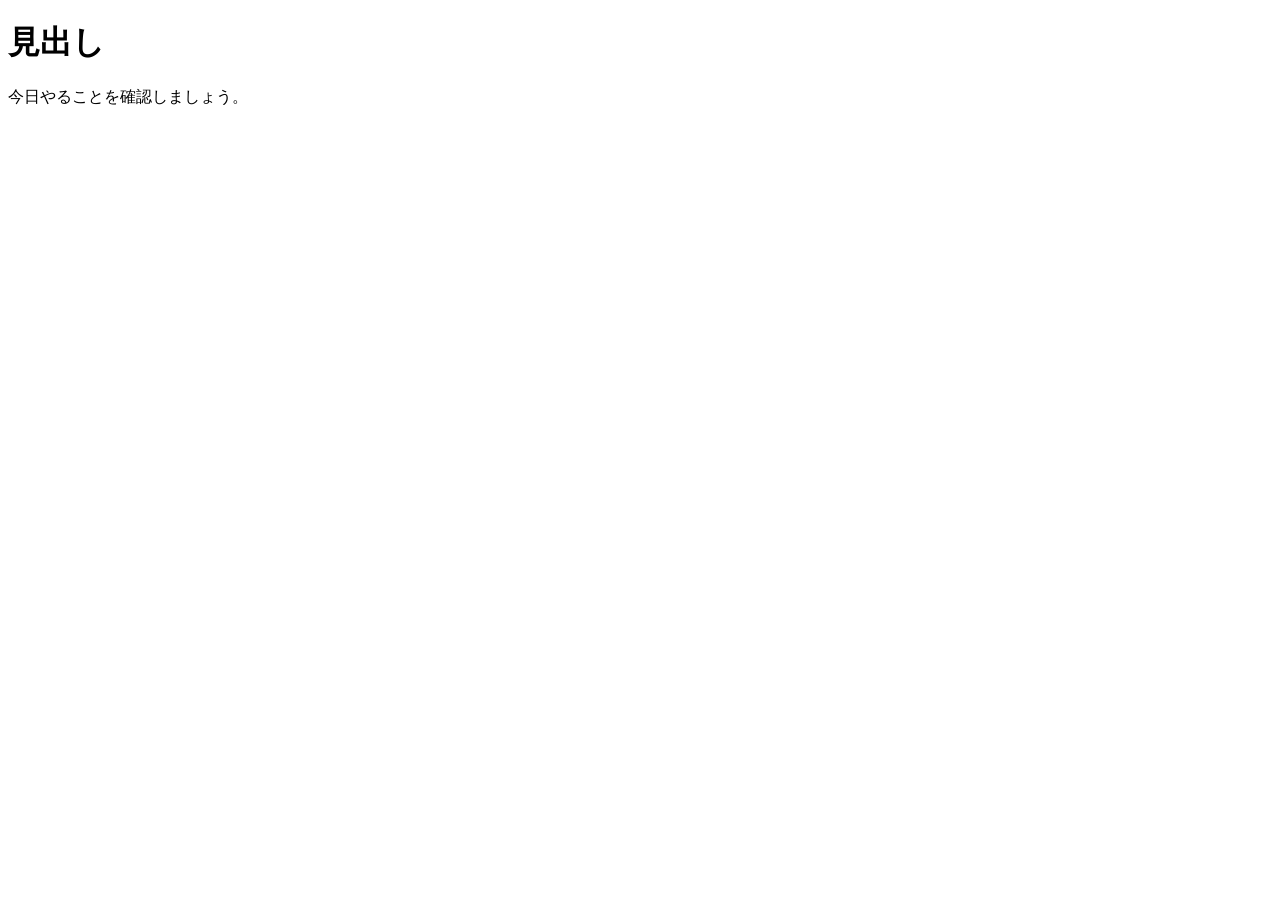
==== src/main/resources/templates/index.html @ ecb81b2f "チャプター7:controller,css" ====
<!DOCTYPE html>
<html lang="ja" xmlns:th="http://www.thymeleaf.org">
<head>
    <meta charset="UTF-8">
    <title>ToDo</title>
    <link rel="stylesheet" href="/css/style.css">
</head>
<body>
    <main class="container">
        <h1 class="page-title" th:text="${title}">見出し</h1>
        <p>今日やることを確認しましょう。</p>
    </main>
</body>
</html>
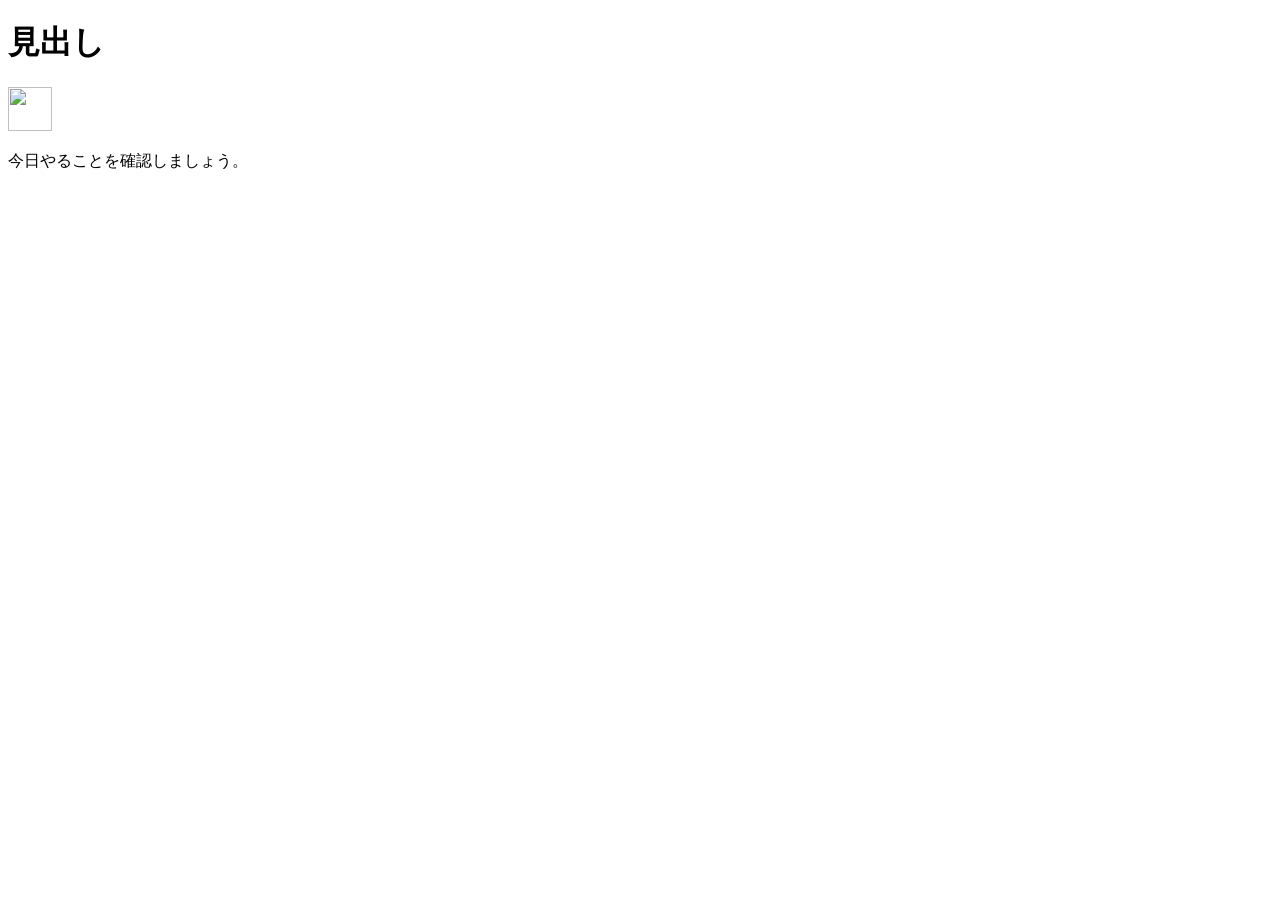
==== commit a5d2d12e: "デザイン変更" ====
--- a/src/main/resources/templates/index.html
+++ b/src/main/resources/templates/index.html
@@ -2,13 +2,14 @@
 <html lang="ja" xmlns:th="http://www.thymeleaf.org">
 <head>
     <meta charset="UTF-8">
+    <meta name="viewport" content="width=device-width, initial-scale=1">
     <title>ToDo</title>
-    <link rel="stylesheet" href="/css/style.css">
+    <link rel="stylesheet" href="/css/style.css?v=20261126-2" th:href="@{/css/style.css(v='20261126-2')}">
 </head>
 <body>
     <main class="container">
-        <h1 class="page-title" th:text="${title}">見出し</h1>
+        <div class="page-heading"><h1 class="page-title" th:text="${title}">見出し</h1><img class="title-image" src="/images/todo-person.png" alt="" width="44" height="44"></div>
         <p>今日やることを確認しましょう。</p>
     </main>
 </body>
-</html>+</html>
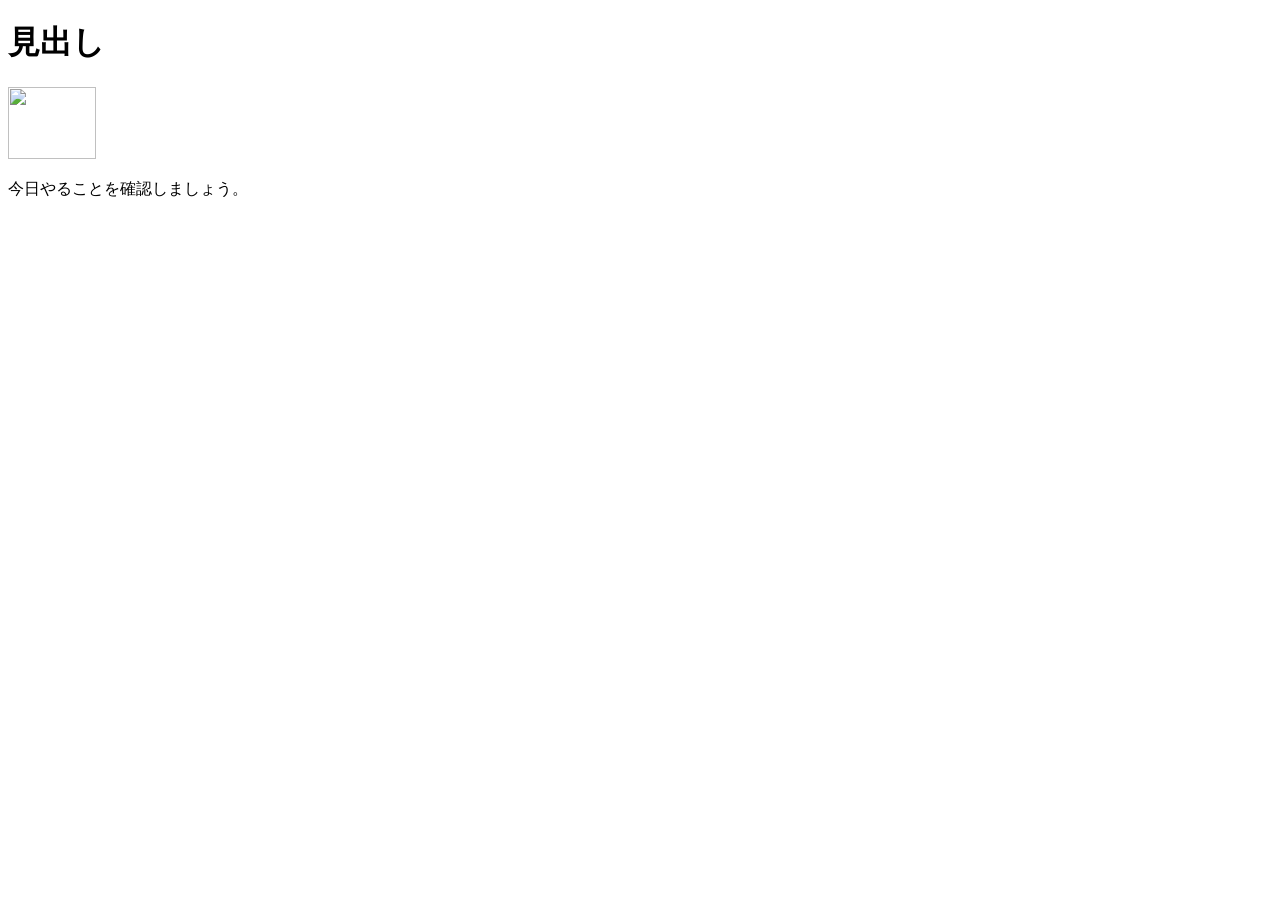
==== commit 49e143b7: "表デザイン修正" ====
--- a/src/main/resources/templates/index.html
+++ b/src/main/resources/templates/index.html
@@ -4,11 +4,11 @@
     <meta charset="UTF-8">
     <meta name="viewport" content="width=device-width, initial-scale=1">
     <title>ToDo</title>
-    <link rel="stylesheet" href="/css/style.css?v=20261126-2" th:href="@{/css/style.css(v='20261126-2')}">
+    <link rel="stylesheet" href="/css/style.css?v=20261126-5" th:href="@{/css/style.css(v='20261126-5')}">
 </head>
 <body>
     <main class="container">
-        <div class="page-heading"><h1 class="page-title" th:text="${title}">見出し</h1><img class="title-image" src="/images/todo-person.png" alt="" width="44" height="44"></div>
+        <div class="page-heading"><h1 class="page-title" th:text="${title}">見出し</h1><img class="title-image" src="/images/todo-person.png" alt="" width="88" height="72"></div>
         <p>今日やることを確認しましょう。</p>
     </main>
 </body>
